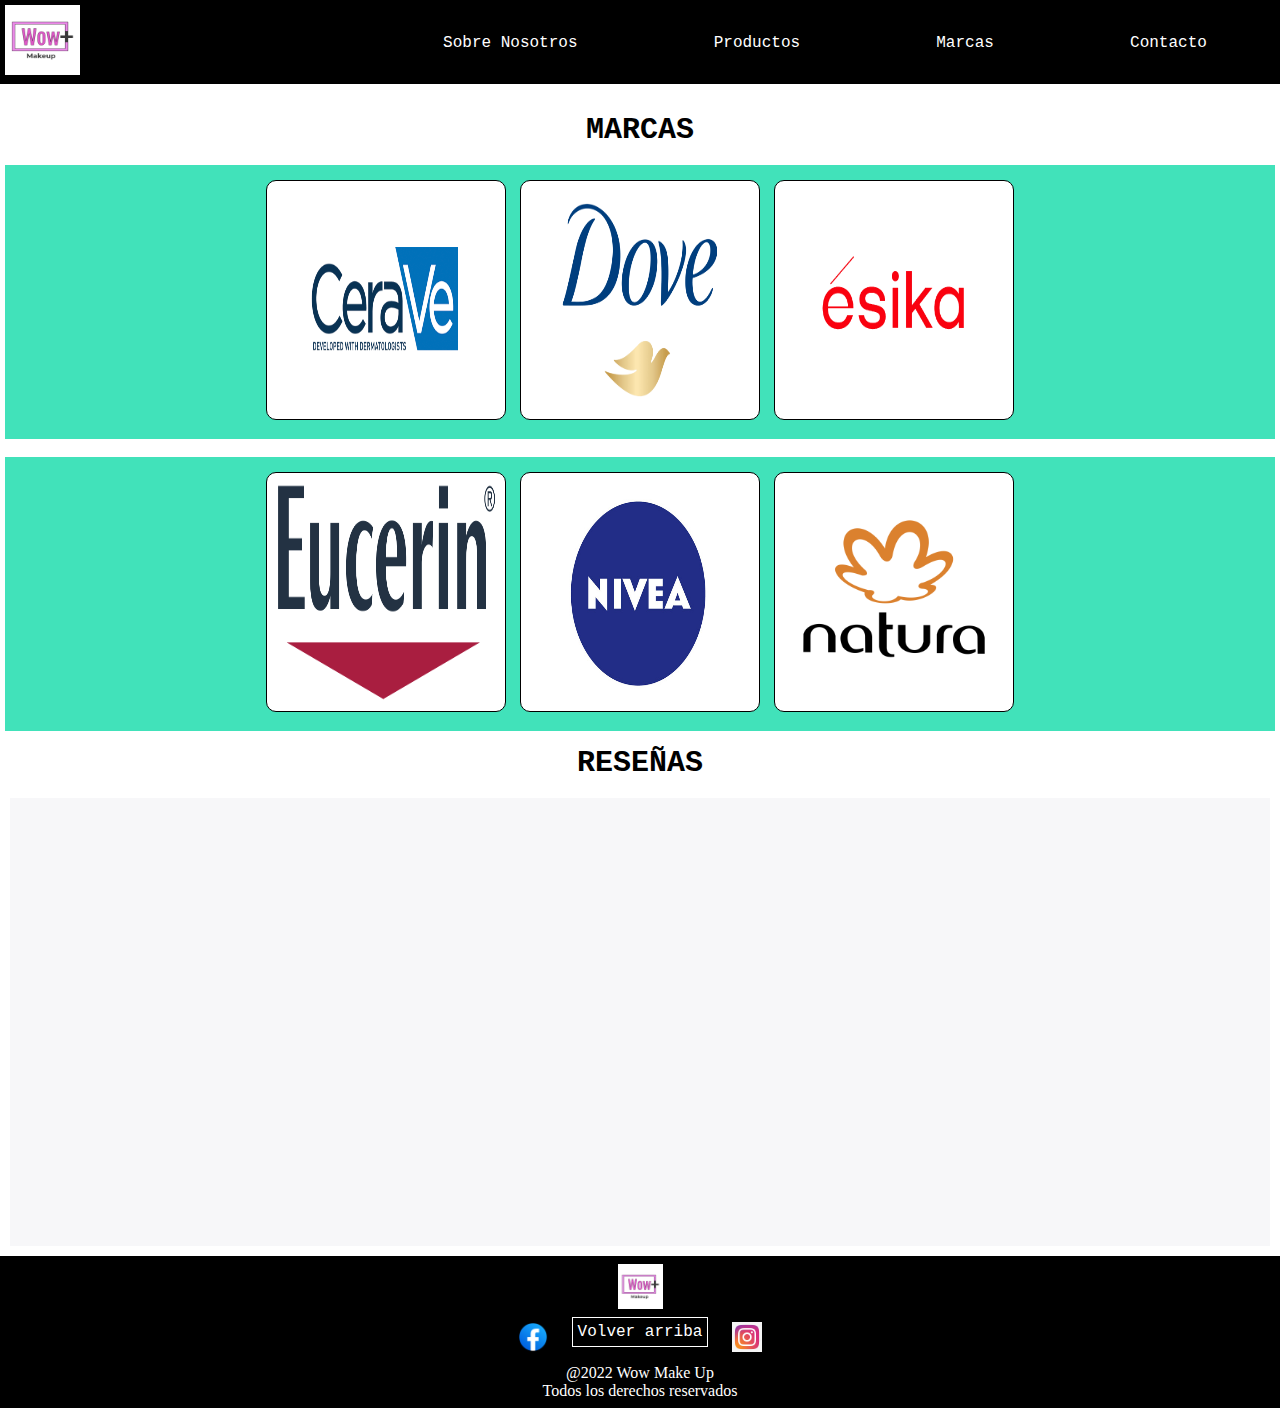
==== pages/seccion3.html @ 281311bd "first commit" ====
<!DOCTYPE html>
<html lang="en">

<head>
    <meta charset="UTF-8">
    <meta http-equiv="X-UA-Compatible" content="IE=edge">
    <meta name="viewport" content="width=device-width, initial-scale=1.0">
    <link rel="stylesheet" href="../CSS/style.css">
    <link rel="shortcut icon" href="../images/logo_empresa.png">
    <title>Wow Makeup</title>
</head>

<body>
    <div class="grid_container_3">
        <header class="header">
            <div>
                <a href="../index.html">
                    <img src="../images/logo_empresa.png" alt="logo de la empresa" class="logo">
                </a>
            </div>
            <nav>
                <ul class="lista_nav">
                    <li class="item_lista">
                        <a href="./seccion1.html" class="item_nav">Sobre Nosotros</a>
                    </li>
                    <li class="item_lista">
                        <a href="./seccion2.html" class="item_nav">Productos</a>
                    </li>
                    <li class="item_lista">
                        <a href="./seccion3.html" class="item_nav">Marcas</a>
                    </li>
                    <li class="item_lista">
                        <a href="./seccion4.html" class="item_nav">Contacto</a>
                    </li>
                </ul>
            </nav>
        </header>
        <div class="section_1_3">
            <p id="inicio_de_pagina_3">inicio_de_pagina_3</p>
            <br><br><br><br><br>
            <div class="bloque_0_marcas">
                <div>
                    <h3>MARCAS</h3>
                </div>
                <br>
                <div class="bloque_1_marcas">
                    <div>
                        <img src="../images/logo_CeraVe.png" alt="logo de cerave">
                        <img src="../images/logo_dove.png" alt="logo de dove">
                        <img src="../images/logo_esika.png" alt="logo de esika">
                    </div>
                    <br>
                    <div>
                        <img src="../images/logo_eucerin.png" alt="logo de eucerin">
                        <img src="../images/logo_nivea.jpg" alt="logo de nivea">
                        <img src="../images/natura_logo.png" alt="logo de natura">
                    </div>
                </div>
            </div>
        </div>
        <div class="section_2_3">
            <div class="bloque_0_reseñas">
                <div>
                    <h3>RESEÑAS</h3>
                </div>
                <br>
                <div class="bloque_1_reseñas">
                    <div>
                        <iframe width="560" height="315" src="https://www.youtube.com/embed/fOOsTaXXWuo"
                            title="YouTube video player" frameborder="0"
                            allow="accelerometer; autoplay; clipboard-write; encrypted-media; gyroscope; picture-in-picture"
                            allowfullscreen></iframe>
                        <iframe width="560" height="315" src="https://www.youtube.com/embed/Vl83N9k9N5M"
                            title="YouTube video player" frameborder="0"
                            allow="accelerometer; autoplay; clipboard-write; encrypted-media; gyroscope; picture-in-picture"
                            allowfullscreen></iframe>
                        <iframe width="560" height="315" src="https://www.youtube.com/embed/O2KSQvwneS4"
                            title="YouTube video player" frameborder="0"
                            allow="accelerometer; autoplay; clipboard-write; encrypted-media; gyroscope; picture-in-picture"
                            allowfullscreen></iframe>
                        <iframe width="560" height="315" src="https://www.youtube.com/embed/Ef49ltXf2Ug"
                            title="YouTube video player" frameborder="0"
                            allow="accelerometer; autoplay; clipboard-write; encrypted-media; gyroscope; picture-in-picture"
                            allowfullscreen></iframe>
                        <iframe width="560" height="315" src="https://www.youtube.com/embed/wv66gc9PRMg"
                            title="YouTube video player" frameborder="0"
                            allow="accelerometer; autoplay; clipboard-write; encrypted-media; gyroscope; picture-in-picture"
                            allowfullscreen></iframe>
                        <iframe width="560" height="315" src="https://www.youtube.com/embed/f1Vrkte-mOQ"
                            title="YouTube video player" frameborder="0"
                            allow="accelerometer; autoplay; clipboard-write; encrypted-media; gyroscope; picture-in-picture"
                            allowfullscreen></iframe>
                    </div>
                </div>
            </div>
        </div>
        <footer class="footer">
            <div class="bloque_footer">
                <div>
                    <img src="../images/logo_empresa.png" alt="logo de la empresa" width="45px">
                </div>
                <div class="bloque_lista_footer">
                    <ul>
                        <li class="item_lista">
                            <a href="https://www.facebook.com/Wow-Make-up-101217409351477" target="_blank">
                                <img src="../images/facebook_logo.png" alt="logo de facebook" width="30px">
                            </a>
                        </li>
                        <li class="item_lista">
                            <a href="#inicio_de_pagina_3" class="link_volver_arriba">Volver arriba</a>
                        </li>
                        <li class="item_lista">
                            <a href="https://www.instagram.com/makeupkiss3/" target="_blank">
                                <img src="../images/instragram_logo.png" alt="logo de instagram" width="30px">
                            </a>
                        </li>
                    </ul>
                </div>
                <div>
                    <p>@2022 Wow Make Up</p>
                    <p>Todos los derechos reservados</p>
                </div>
            </div>
        </footer>
    </div>
</body>

</html>
---- CSS/style.css ----
@import url('https://fonts.googleapis.com/css2?family=BhuTuka+Expanded+One&family=Edu+VIC+WA+NT+Beginner:wght@400;500;600;700&family=Poiret+One&display=swap');

* {
    margin: 0;
    padding: 0;
    font-family: Georgia, 'Times New Roman', Times, serif;
    box-sizing: border-box;
}

/* Inicio */
.grid_container {
    display: grid;
    grid-template-columns: repeat(4, 1fr);
    grid-template-rows: (5, 20vh);
    width: 100%;
    height: 100%;
    grid-template-areas:
        "header header header header"
        "section_1 section_1 section_1 section_1"
        "section_2 section_2 section_2 section_2"
        "section_3 section_3 section_3 section_3"
        "footer footer footer footer";
}

.header {
    grid-area: header;
    width: 100vw;
    background-color: black;
    display: flex;
    justify-content: space-between;
    flex-direction: column;
    align-items: center;
    position: fixed;
    z-index: 6;
    padding: 5px;
}

.logo {
    width: 75px;
    height: 70px;
    margin: 0px;
    z-index: 5;
}

.lista_nav {
    width: 100vw;
    list-style: none;
    display: flex;
    justify-content: space-around;
}

.item_lista {
    padding: 2px;
}

.item_nav {
    color: white;
    text-decoration: none;
    font-size: 13px;
    font-family: 'Courier New', Courier, monospace;
    margin: 3px 0px;
}

/* --------------- */
.section_1 {
    grid-area: section_1;
}

.banner {
    width: 100vw;
    height: 200px;
}

.bloque_beneficio {
    background-color: #cdd2d662;
    display: flex;
    flex-direction: column-reverse;
    align-items: center;
    margin: 10px 0px;
}

.beneficios_imagen {
    width: 300px;
    height: 160px;
    margin: 10px;
}

.texto_beneficios {
    border: 1px black solid;
    border-radius: 5px;
    background-color: white;
    text-align: justify;
    width: 300px;
    height: 140px;
    padding: 5px;
    margin: 10px;
    overflow: hidden;
}

/* -------- */
.section_2 {
    grid-area: section_2;
}

.bloque_datos {
    margin: 10px 0px;
    align-items: center;
    display: flex;
    flex-direction: column;
    background-color: #CA054D;
}

.bloque_datos div {
    background-color: white;
    display: flex;
    flex-direction: column;
    align-items: center;
    border: 1px black solid;
    margin: 10px 5px;
    padding: 10px;
    border-radius: 5px;
}

.bloque_datos div img {
    width: 120px;
    height: 120px;
}

/* Quienes somos */
.bloque_quienes_somos {
    height: 400px;
    padding: 5px;
    margin: 10px 0px;
    background-color: #cdd2d662;
    display: flex;
    flex-direction: column;
    align-items: center;
}

.bloque_link_texto {
    display: flex;
    flex-direction: column;
    align-items: center;
    text-align: center;
    border: 1px black solid;
    background-color: white;
    border-radius: 5px;
    height: 500px;
}

.texto_quienes_somos {
    width: 300px;
    height: 115px;
    margin: 5px 5px 10px 5px;
    overflow: hidden;
    text-align: justify;
    display: flex;
    flex-direction: column;
}

.quienes_somos_imagen {
    width: 300px;
    height: 190px;
    margin: 15px 0px;
}

.link_quienes_somos {
    text-decoration: none;
    color: white;
    border: 1px #F21B3F solid;
    padding: 5px;
    background-color: black;
}

/* -------- */
.section_3 {
    grid-area: section_3;
    background-color: aqua;
}

.bloque_productos {
    display: flex;
    flex-direction: column;
    margin: 15px;
    align-items: center;
}

.bloque_productos div {
    display: flex;
    margin: 5px 0px;
    padding: 2px;
}

.bloque_productos div div {
    display: flex;
    flex-direction: column;
    text-align: center;
    margin: 0px 10px;
    border: 1px black solid;
    border-radius: 5px;
    background-color: white;
}

.bloque_productos div img {
    width: 130px;
    height: 110px;
    margin: 5px 0px;
}

.bloque_productos div a {
    margin: 5px;
    padding: 3px 0px;
    text-decoration: none;
    border: 2px black solid;
    border-radius: 5px;
    background-color: #16DB93;
    color: white;
}

/* --------------- */
/* Footer */
.footer {
    grid-area: footer;
    background-color: black;
}

.bloque_footer {
    align-items: center;
    background-color: b;
    padding: 5px;
    display: flex;
    flex-direction: column;
}

.bloque_footer div {
    text-align: center;
    color: white;
    margin: 3px;
    font-family: 'Courier New', Courier, monospace;
}

.bloque_lista_footer ul {
    width: 100vw;
    display: flex;
    justify-content: space-evenly;
    list-style: none;
}

.bloque_lista_footer ul li a {
    text-decoration: none;
    color: white;
}

.link_volver_arriba {
    border: 1px white solid;
    padding: 5px;
    font-family: 'Courier New', Courier, monospace;
}

/* MediaQuerys */
/* Estrategia : Mobile First */

/* Dispositivos grandes (desktop) */
@media(min-width: 1024px) {
    .header {
        flex-direction: row;
        justify-content: space-between
    }

    .lista_nav {
        width: 100vh;
    }

    .item_nav {
        font-size: 16px;
    }

    .bloque_beneficio {
        flex-direction: row;
        justify-content: space-evenly;
        align-items: center;
    }

    .beneficios_imagen {
        width: 500px;
        height: 300px;

    }

    .texto_beneficios {
        width: 500px;
        height: 298px;
    }

    /*  */
    .bloque_datos {
        flex-direction: row;
        justify-content: space-around;
    }

    /*  */
    .bloque_quienes_somos {
        flex-direction: row;
        justify-content: space-evenly;
        align-items: center;
        height: 330px;
    }

    .bloque_link_texto {
        height: 300px;
        padding: 3px;
    }

    .texto_quienes_somos {
        width: 480px;
        height: 249px;
        margin: 0px 0px 15px 0px;
    }

    .quienes_somos_imagen {
        width: 500px;
        height: 300px;
    }

    .link_quienes_somos {
        margin-top: 20px;
    }

    .bloque_productos {
        flex-direction: row;
        justify-content: space-around;
    }

    .bloque_productos div div {
        padding: 10px;
        margin: 0px 50px;
    }

    /*  */
    .bloque_lista_footer ul {
        justify-content: center;
    }

    .bloque_lista_footer ul li a {
        margin: 0px 10px;
    }
}


/* Nosotros */

.grid_container_1 {
    display: grid;
    grid-template-columns: repeat(4, 1fr);
    width: 100%;
    height: 100%;
    grid-template-areas:
        "header header header header"
        "section_1_1 section_1_1 section_1_1 section_1_1"
        "section_2_1 section_2_1 section_2_1 section_2_1"
        "section_3_1 section_3_1 section_3_1 section_3_1"
        "footer footer footer footer";
}

.section_1_1 {
    grid-area: section_1_1;
}

.bloque_1_sobre_nosotros {
    display: flex;
    flex-direction: column-reverse;
    text-align: center;
    align-items: center;
    background-color: #cdd2d662;
    padding: 10px 0px;
    margin: 20px 0px 5px 0px;
}

.bloque_1_texto_sobre_nosotros {
    text-align: center;
}

.bloque_1_imagen_sobre_nosotros img {
    width: 300px;
    height: 200px;
}

.bloque_1_texto_sobre_nosotros p {
    width: 250px;
    height: 155px;
    padding: 3px;
    margin: 5px 0px 15px 0px;
    border-radius: 5px;
    text-align: justify;
    overflow: hidden;
    border: 1px black solid;
    background-color: white;
}

/*--------*/
.section_2_1 {
    grid-area: section_2_1;
}

.bloque_2_sobre_nosotros {
    display: flex;
    flex-direction: column;
    text-align: center;
    align-items: center;
    background-color: #cdd2d662;
    padding: 10px 0px;
    margin: 5px 0px;
}

.bloque_2_texto_sobre_nosotros {
    text-align: center;
}

.bloque_2_texto_sobre_nosotros p {
    width: 250px;
    height: 155px;
    padding: 3px;
    margin: 5px 0px 15px 0px;
    border-radius: 5px;
    text-align: justify;
    overflow: hidden;
    border: 1px black solid;
    background-color: white;
}

.bloque_2_imagen_sobre_nosotros img {
    width: 300px;
    height: 200px;
}

/*--------------*/
.section_3_1 {
    grid-area: section_3_1;
}

.bloque_3_sobre_nosotros {
    text-align: center;
    padding: 10px;
    background-color: #FF9914;
    margin: 5px 0px;
}

.bloque_3_titulo_sobre_nosotros {
    font-size: 20px;
    margin: 15px;
}

.bloque_3_fundadores {
    width: 100%;
    display: flex;
    justify-content: space-evenly;
}

.bloque_3_fundador_sobre_nosotros {
    align-items: center;
    display: flex;
    flex-direction: column;
    margin: 15px 5px;
    padding: 3px;
    border: 1px black solid;
    border-radius: 5px;
    background-color: white;
}

.bloque_3_fundador_sobre_nosotros img {
    width: 100px;
    height: 120px;
}

/* MediaQuerys */
/* Estrategia : Mobile First */

/* Dispositivos grandes (desktop) */
@media(min-width: 1024px) {
    .bloque_1_sobre_nosotros {
        flex-direction: row;
        justify-content: space-evenly;
        margin: 5px 0px;
    }

    .bloque_1_texto_sobre_nosotros {
        height: 300px;
        text-align: center;
        display: flex;
        flex-direction: column;
        justify-content: flex-end;
    }

    .bloque_1_imagen_sobre_nosotros img {
        width: 500px;
        height: 300px;
    }

    .bloque_1_texto_sobre_nosotros p {
        width: 500px;
        height: 200px;
        margin: 10px 0px 0px 0px;
    }

    /*  */
    .bloque_2_sobre_nosotros {
        flex-direction: row;
        justify-content: space-evenly;
        margin: 5px 0px;
    }

    .bloque_2_texto_sobre_nosotros {
        height: 300px;
        text-align: center;
        display: flex;
        flex-direction: column;
        justify-content: flex-end;
    }

    .bloque_2_texto_sobre_nosotros p {
        width: 500px;
        height: 200px;
        margin: 10px 0px 0px 0px;
    }

    .bloque_2_imagen_sobre_nosotros img {
        width: 500px;
        height: 300px;
    }

    .bloque_3_fundador_sobre_nosotros {
        padding: 10px;
    }

    .bloque_3_fundador_sobre_nosotros img {
        width: 180px;
        height: 180px;
    }
}

/*Productos*/
.grid_container_2 {
    display: grid;
    grid-template-columns: repeat(4, 1fr);
    width: 100%;
    height: 100%;
    grid-template-areas:
        "header header header header"
        "section_1_2 section_1_2 section_1_2 section_1_2"
        "section_2_2 section_2_2 section_2_2 section_2_2"
        "footer footer footer footer";
}

.section_1_2 {
    grid-area: section_1_2;
}

/* Bloque 1 */
.bloque_0_productos {
    margin: 10px 0px;
    padding: 10px;
    text-align: center;
    display: flex;
    flex-direction: column;
    align-items: center;
}

.bloque_1_productos {
    display: flex;
    flex-direction: column;
    width: 310px;
    height: 260px;
    border: 1px black solid;
    padding: 5px;
    margin: 10px 0px;
    background-color: #16DB93;
}

.bloque_1_productos h2 {
    font-size: 18px;
    text-align: center;
    font-family: 'Courier New', Courier, monospace;
}

.dos_productos {
    display: flex;
    justify-content: space-evenly;
}

.producto {
    border: 1px black solid;
    border-radius: 5px;
    width: 130px;
    height: 200px;
    padding: 5px;
    margin: 10px 8px;
    background-color: white;
}

.producto img {
    width: 95px;
    height: 100px;
    margin: 5px;
}

.producto p {
    margin: 7px 0px;
}

.producto a {
    background-color: black;
    text-decoration: none;
    border: 2px #048BA8 solid;
    color: white;
    padding: 3px;
}

/*-----------*/
.section_2_2 {
    grid-area: section_2_2;
}

/* Bloque 2 */
.bloque_2_productos {
    padding: 5px;
    margin: 0px 0px 10px 0px;
    text-align: center;
}

.bloque_2_productos h3 {
    border: 2px black dashed;
    font-family: 'Poiret One', cursive;
    background-color: #FFF5B2;
    word-spacing: 5px;
    letter-spacing: 2px;
}

/* MediaQuerys */
/* Estrategia : Mobile First */

/* Dispositivos grandes (desktop) */
@media(min-width: 1024px) {
    .bloque_dos_tipos_productos {
        width: 100%;
        display: flex;
        justify-content: space-evenly;
    }

    .bloque_1_productos {
        width: 500px;
        height: 300px;
        margin: 10px;
    }

    .bloque_1_productos h2 {
        font-size: 26px;
    }

    .producto {
        width: 200px;
        height: 240px;
    }

    .producto img {
        width: 150px;
        height: 140px;
    }

    .producto p {
        margin: 15px 0px;
        font-size: 18px;
    }

    .bloque_2_productos h3 {
        margin: 0px 15px 10px 15px;
    }
}

/* Marcas */
.grid_container_3 {
    display: grid;
    grid-template-columns: repeat(4, 1fr);
    width: 100%;
    height: 100%;
    grid-template-areas:
        "header header header header"
        "section_1_3 section_1_3 section_1_3 section_1_3"
        "section_2_3 section_2_3 section_2_3 section_2_3"
        "footer footer footer footer";
}

.section_1_3 {
    grid-area: section_1_3;
}

/* Bloque marcas */
.bloque_0_marcas {
    text-align: center;
    margin: 5px;
}

.bloque_0_marcas div h3 {
    font-size: 30px;
    font-family: 'Courier New', Courier, monospace;
}

.bloque_1_marcas div {
    padding: 5px;
    background-color: #41E2BA;
}

.bloque_1_marcas div img {
    width: 130px;
    height: 130px;
    border: 1px black solid;
    padding: 10px;
    margin: 10px 5px;
    border-radius: 10px;
    background-color: white;
}

/*------------*/
.section_2_3 {
    grid-area: section_2_3;
}

/*Bloque reseñas*/

.bloque_0_reseñas {
    text-align: center;
    margin: 10px;
}

.bloque_0_reseñas div h3 {
    font-size: 30px;
    font-family: 'Courier New', Courier, monospace;
}

.bloque_1_reseñas div {
    text-align: center;
    background-color: #F7F7F9;
}

.bloque_1_reseñas div iframe {
    width: 300px;
    height: 200px;
    margin: 5px 0px;
}

/* MediaQuerys */
/* Estrategia : Mobile First */

/* Dispositivos grandes (desktop) */
@media(min-width: 1024px) {

    /* Bloque marcas */
    .bloque_1_marcas div img {
        width: 240px;
        height: 240px;
    }

    /*Bloque reseñas*/

    .bloque_1_reseñas div iframe {
        margin: 10px;
    }
}

/* Contacto */

/* Formulario */
.grid_container_4 {
    display: grid;
    grid-template-columns: repeat(4, 1fr);
    width: 100%;
    height: 100%;
    grid-template-areas:
        "header header header header"
        "section_1_4 section_1_4 section_1_4 section_1_4"
        "section_2_4 section_2_4 section_2_4 section_2_4"
        "footer footer footer footer";
}

.section_1_4 {
    grid-area: section_1_4;
}

.bloque_0_formulario {
    margin: 10px 0px;
    text-align: center;
    padding: 10px;
}

.bloque_0_formulario div h3 {
    font-family: 'Poiret One', cursive;
    font-size: 30px;
    text-decoration: underline;
    margin: 5px;
}

.bloque_1_formulario {
    border: 2px #16DB93 solid;
    border-radius: 10px;
    width: 300px;
    padding: 20px;
}

.boton {
    border: 2px black solid;
    padding: 5px;
    background-color: #16DB93;
    border-radius: 5px;
    color: white;
}

.caja_texto {
    width: 250px;
    height: 30px;
    margin: 5px;
}

.mensaje {
    height: 60px;
}

/*----------*/
.section_2_4 {
    grid-area: section_2_4;
}

/* Ubicacion */

.bloque_0_ubicacion {
    text-align: center;
}

.bloque_0_ubicacion div h3 {
    margin: 10px;
    font-family: 'Poiret One', cursive;
    font-size: 30px;
    text-decoration: underline;
}

.bloque_1_ubicacion {
    border: 1px #CA054D solid;
    border-radius: 10px;
    width: 300px;
    margin: 10px;
    padding: 5px;
}

.bloque_1_ubicacion iframe {
    width: 290px;
    height: 300px;
}

/* MediaQuerys */
/* Estrategia : Mobile First */

/* Dispositivos grandes (desktop) */
@media(min-width: 1024px){
    .bloque_0_formulario {
        display: flex;
        flex-direction: column;
        align-items: center; 
    }
    
    .bloque_1_formulario {
        width: 550px;    
    }
    
    .caja_texto {
        width: 490px;
    }
    
    /* Ubicacion */
    
    .bloque_0_ubicacion {
        display: flex;
        flex-direction: column;
        align-items: center ;
    }
    
    .bloque_1_ubicacion {
        width: 550px;    
    }
    
    .bloque_1_ubicacion iframe {
        width: 490px;  
        height: 350px; 
    }
}
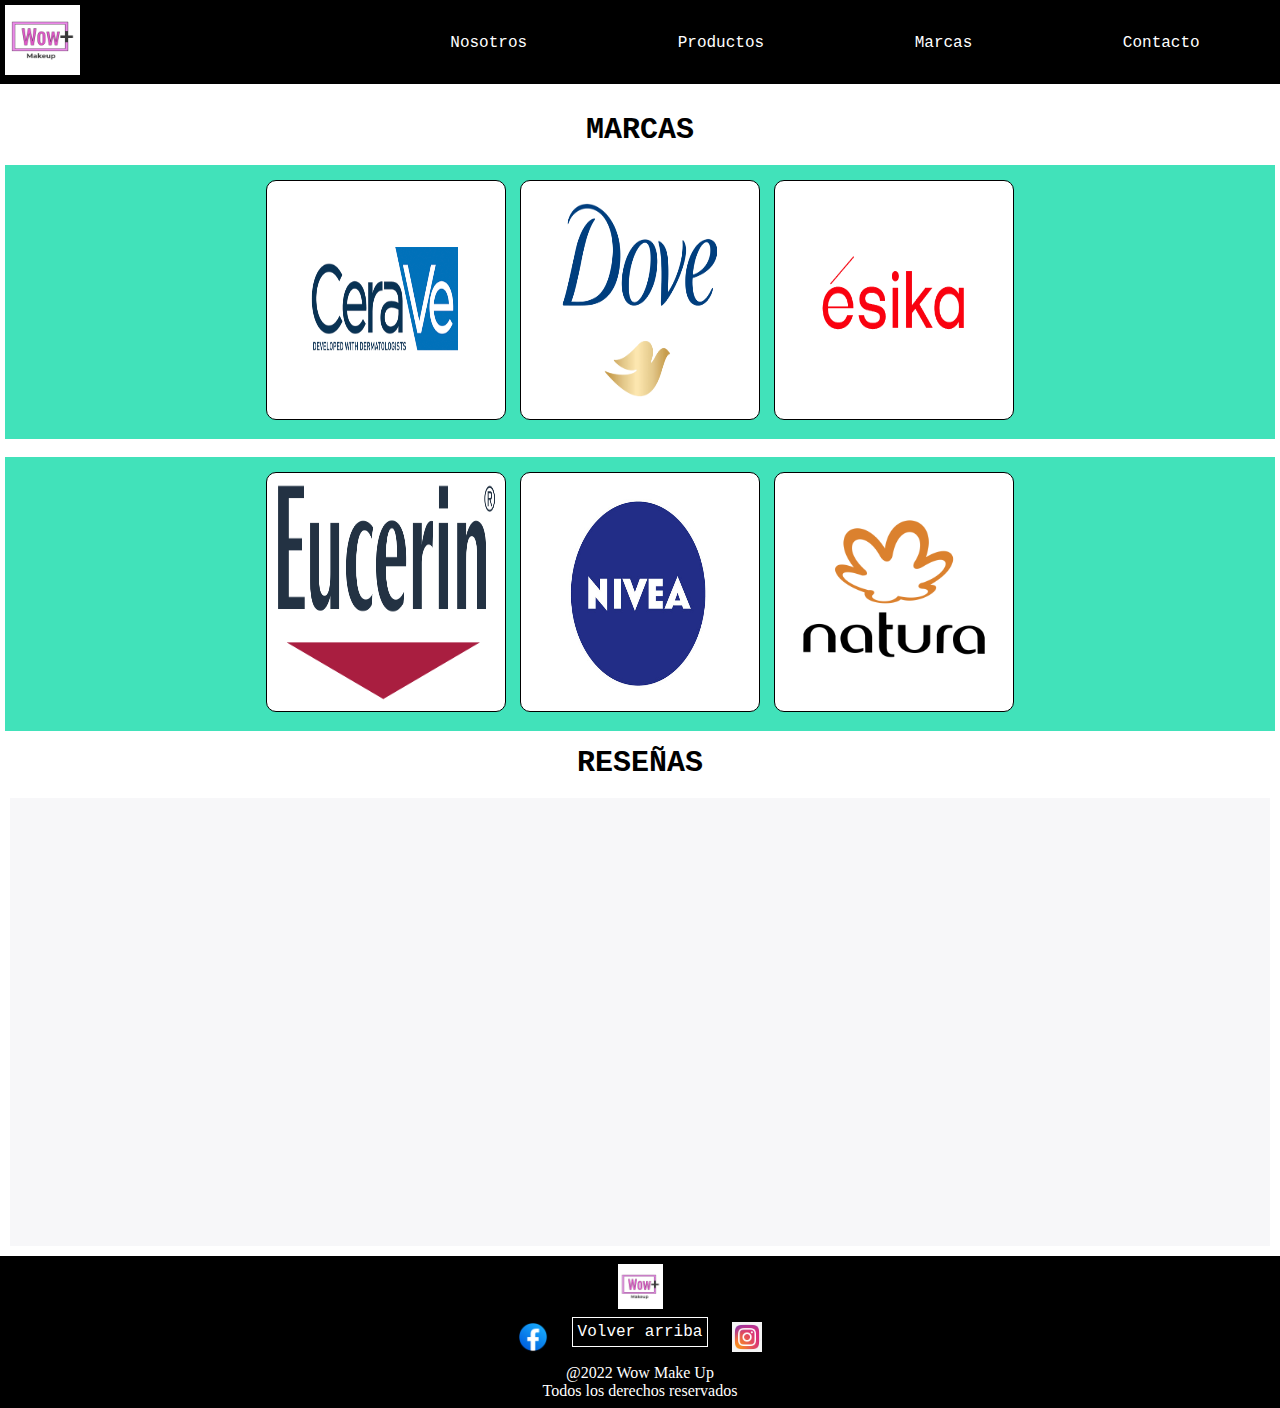
==== commit 4cbaa690: "Agregue animaciones a marcas" ====
--- a/pages/seccion3.html
+++ b/pages/seccion3.html
@@ -5,6 +5,8 @@
     <meta charset="UTF-8">
     <meta http-equiv="X-UA-Compatible" content="IE=edge">
     <meta name="viewport" content="width=device-width, initial-scale=1.0">
+    <link rel="stylesheet" href="https://cdnjs.cloudflare.com/ajax/libs/animate.css/4.1.1/animate.min.css" />
+    <!-- Mi estilo -->
     <link rel="stylesheet" href="../CSS/style.css">
     <link rel="shortcut icon" href="../images/logo_empresa.png">
     <title>Wow Makeup</title>
@@ -21,7 +23,7 @@
             <nav>
                 <ul class="lista_nav">
                     <li class="item_lista">
-                        <a href="./seccion1.html" class="item_nav">Sobre Nosotros</a>
+                        <a href="./seccion1.html" class="item_nav">Nosotros</a>
                     </li>
                     <li class="item_lista">
                         <a href="./seccion2.html" class="item_nav">Productos</a>
@@ -40,7 +42,7 @@
             <br><br><br><br><br>
             <div class="bloque_0_marcas">
                 <div>
-                    <h3>MARCAS</h3>
+                    <h3 class="animate__animated animate__pulse">MARCAS</h3>
                 </div>
                 <br>
                 <div class="bloque_1_marcas">
@@ -61,7 +63,7 @@
         <div class="section_2_3">
             <div class="bloque_0_reseñas">
                 <div>
-                    <h3>RESEÑAS</h3>
+                    <h3 class="animate__animated animate__pulse">RESEÑAS</h3>
                 </div>
                 <br>
                 <div class="bloque_1_reseñas">
--- a/CSS/style.css
+++ b/CSS/style.css
@@ -60,6 +60,10 @@
     font-family: 'Courier New', Courier, monospace;
     margin: 3px 0px;
 }
+/* Animacion */
+.item_nav:hover {
+    color: #CA054D;
+}
 
 /* --------------- */
 .section_1 {
@@ -83,6 +87,11 @@
     width: 300px;
     height: 160px;
     margin: 10px;
+}
+/* Animacion */
+.beneficios_imagen:hover{
+    transform: scale(1.05);
+    transition: 3s;
 }
 
 .texto_beneficios {
@@ -125,6 +134,11 @@
     width: 120px;
     height: 120px;
 }
+/* Animacion */
+.bloque_datos div img:hover{
+    transform: scale(1.05);
+    transition: 0.3s;
+}
 
 /* Quienes somos */
 .bloque_quienes_somos {
@@ -163,6 +177,11 @@
     height: 190px;
     margin: 15px 0px;
 }
+/* Animacion */
+.quienes_somos_imagen:hover{
+    transform: scale(1.05);
+    transition: 3s;
+}
 
 .link_quienes_somos {
     text-decoration: none;
@@ -171,7 +190,10 @@
     padding: 5px;
     background-color: black;
 }
-
+/* Animacion */
+.link_quienes_somos:hover{
+    color: #CA054D;
+}
 /* -------- */
 .section_3 {
     grid-area: section_3;
@@ -206,7 +228,11 @@
     height: 110px;
     margin: 5px 0px;
 }
-
+/* Animacion */
+.bloque_productos div img:hover{
+    transform: scale(1.05);
+    transition: 0.3s;
+}
 .bloque_productos div a {
     margin: 5px;
     padding: 3px 0px;
@@ -216,7 +242,10 @@
     background-color: #16DB93;
     color: white;
 }
-
+/* Animacion */
+.bloque_productos div a:hover{
+    color: black;
+}
 /* --------------- */
 /* Footer */
 .footer {
@@ -256,7 +285,11 @@
     padding: 5px;
     font-family: 'Courier New', Courier, monospace;
 }
-
+/* Animacion */
+.link_volver_arriba:hover{
+    color: #CA054D;
+    border-color: #CA054D;
+}
 /* MediaQuerys */
 /* Estrategia : Mobile First */
 
@@ -384,6 +417,11 @@
     width: 300px;
     height: 200px;
 }
+/* Animacion */
+.bloque_1_imagen_sobre_nosotros img:hover{
+    transform: scale(1.05);
+    transition: 3s;
+}
 
 .bloque_1_texto_sobre_nosotros p {
     width: 250px;
@@ -432,7 +470,11 @@
     width: 300px;
     height: 200px;
 }
-
+/* Animacion */
+.bloque_2_imagen_sobre_nosotros img:hover{
+    transform: scale(1.05);
+    transition: 3s;
+}
 /*--------------*/
 .section_3_1 {
     grid-area: section_3_1;
@@ -471,7 +513,11 @@
     width: 100px;
     height: 120px;
 }
-
+/* Animacion */
+.bloque_3_fundador_sobre_nosotros img:hover{
+    transform: scale(1.05);
+    transition: 0.3s;
+}
 /* MediaQuerys */
 /* Estrategia : Mobile First */
 
@@ -602,6 +648,11 @@
     height: 100px;
     margin: 5px;
 }
+/* Animacion */
+.producto img:hover{
+    transform: scale(1.05);
+    transition: 0.3s;
+}
 
 .producto p {
     margin: 7px 0px;
@@ -614,7 +665,10 @@
     color: white;
     padding: 3px;
 }
-
+/* Animacion */
+.producto a:hover{
+    color: #048BA8;
+}
 /*-----------*/
 .section_2_2 {
     grid-area: section_2_2;
@@ -718,7 +772,11 @@
     border-radius: 10px;
     background-color: white;
 }
-
+/* Animacion */
+.bloque_1_marcas div img:hover{
+    transform: scale(1.05);
+    transition: 0.4s;
+}
 /*------------*/
 .section_2_3 {
     grid-area: section_2_3;
